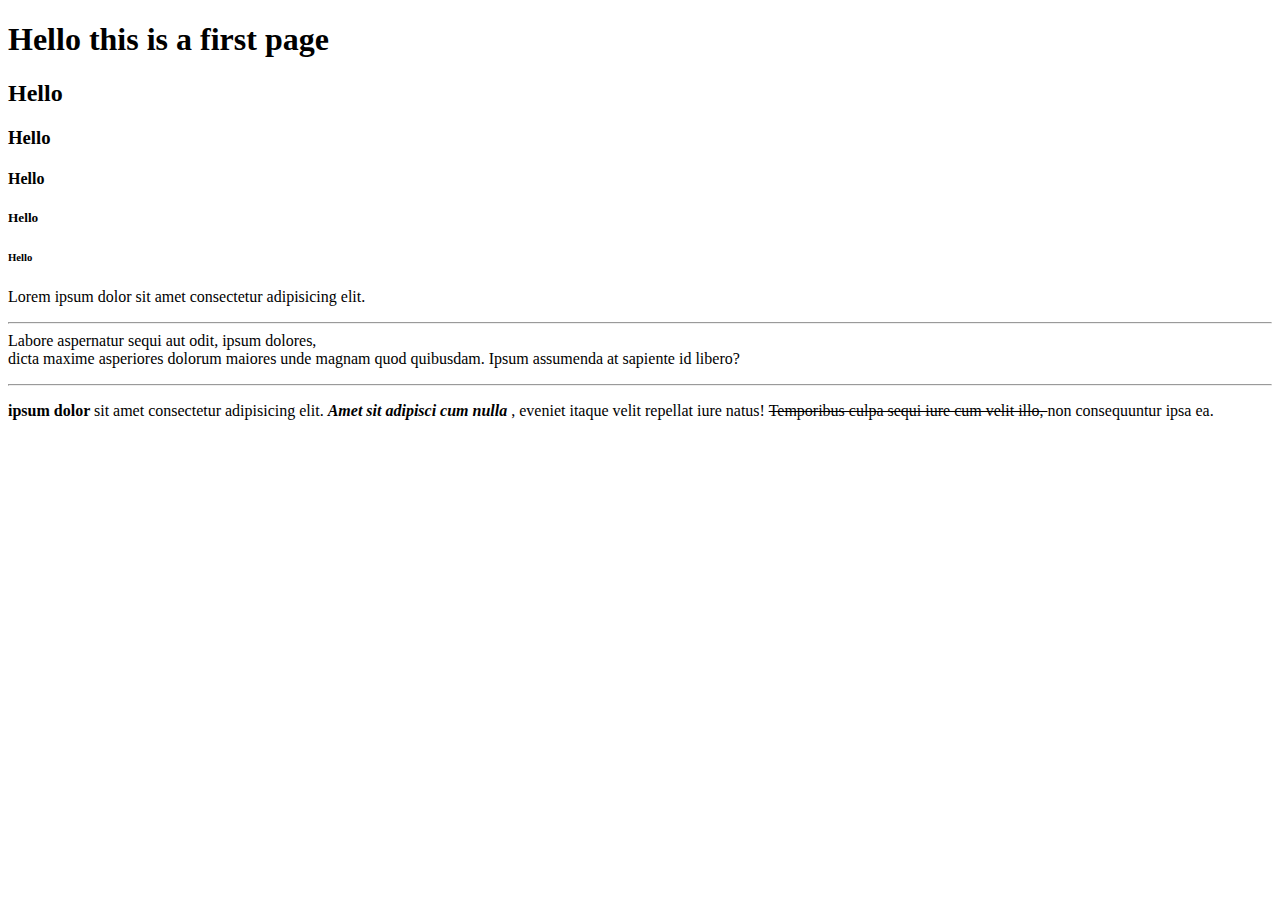
==== index.html @ 4c9b5c26 "index.html add" ====
<!DOCTYPE html>
<html lang="en">
<head>
    <title>Mohsen.ir</title>
</head>
<body>
    <!-- has written in 2023/03/25 -->
    <h1> Hello this is a first page</h1>
    <h2> Hello </h2>
    <h3> Hello </h3>
    <h4> Hello </h4>
    <h5> Hello </h5>
    <h6> Hello</h6>

    <p> Lorem ipsum dolor sit amet consectetur adipisicing elit. <br><hr> Labore aspernatur sequi aut odit, ipsum dolores, <br> dicta maxime asperiores dolorum maiores unde magnam quod quibusdam. Ipsum assumenda at sapiente id libero? </p>
    <hr>
    <p> <strong>ipsum dolor  </strong> sit amet consectetur adipisicing elit. <strong> <em>Amet sit adipisci cum nulla </em> </strong>, eveniet itaque velit repellat iure natus! <del>Temporibus culpa sequi iure cum velit illo, </del> non consequuntur ipsa ea.</p>
</body>
</html>
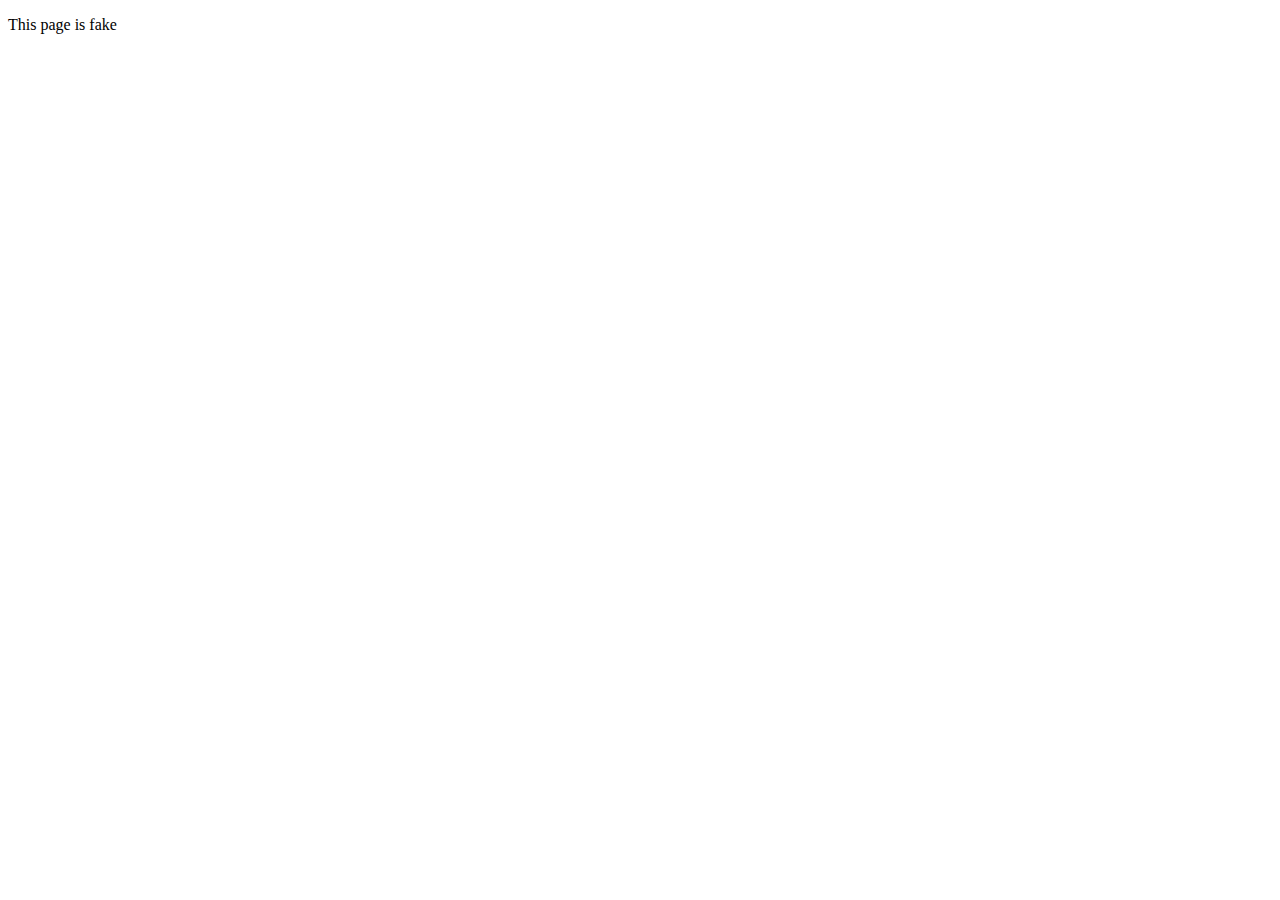
==== commit 3383f88f: "revised" ====
--- a/index.html
+++ b/index.html
@@ -1,19 +1,12 @@
 <!DOCTYPE html>
 <html lang="en">
 <head>
-    <title>Mohsen.ir</title>
+    <meta charset="UTF-8">
+    <meta name="viewport" content="width=device-width, initial-scale=1.0">
+    <title>HTML education</title>
 </head>
 <body>
-    <!-- has written in 2023/03/25 -->
-    <h1> Hello this is a first page</h1>
-    <h2> Hello </h2>
-    <h3> Hello </h3>
-    <h4> Hello </h4>
-    <h5> Hello </h5>
-    <h6> Hello</h6>
-
-    <p> Lorem ipsum dolor sit amet consectetur adipisicing elit. <br><hr> Labore aspernatur sequi aut odit, ipsum dolores, <br> dicta maxime asperiores dolorum maiores unde magnam quod quibusdam. Ipsum assumenda at sapiente id libero? </p>
-    <hr>
-    <p> <strong>ipsum dolor  </strong> sit amet consectetur adipisicing elit. <strong> <em>Amet sit adipisci cum nulla </em> </strong>, eveniet itaque velit repellat iure natus! <del>Temporibus culpa sequi iure cum velit illo, </del> non consequuntur ipsa ea.</p>
+    <p> This page is fake</p>
+    
 </body>
 </html>